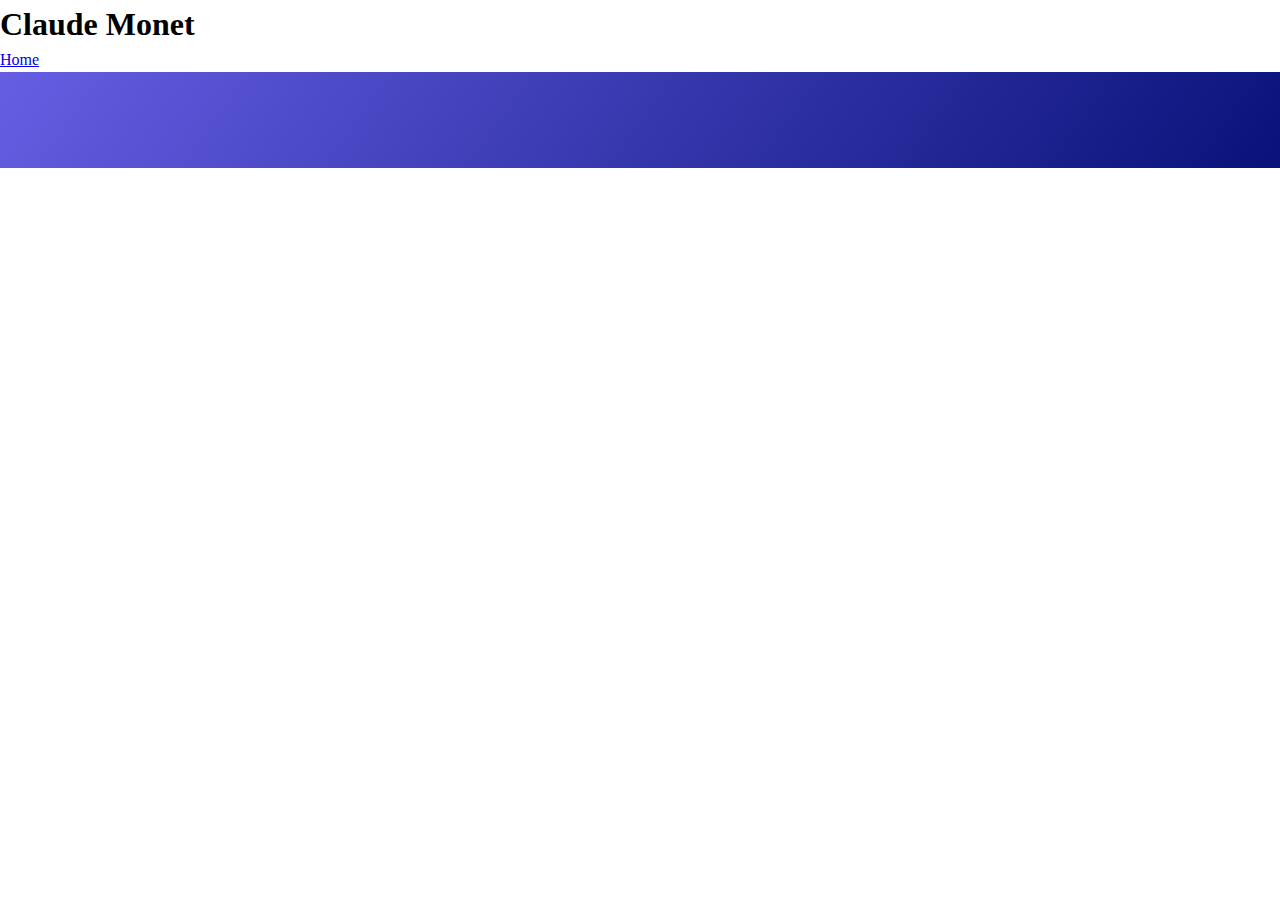
==== artist.html @ 495d938a "Add second page -- Artist profile" ====
<!doctype html>
<html lang="en">
  <head>
    <meta charset="UTF-8" />
    <meta name="viewport" content="width=device-width, initial-scale=1.0" />
    <link rel="stylesheet" href="style.css" />
    <link rel="icon" href="assets/color-icon.png" type="image/x-icon" />
    <title>Random Gallery</title>
  </head>
  <body>
    <header>
      <hgroup>
        <h1 class="artist__gallery__title">Claude Monet</h1>
        <a href="index.html">Home</a>
      </hgroup>
    </header>
    <main>
      <div class="art__container"></div>
    </main>
    <script src="artist.js"></script>
  </body>
</html>
---- style.css ----
/* Josh Comeau's Modern CSS Reset */
/*
  1. Use a more-intuitive box-sizing model.
*/
*,
*::before,
*::after {
  box-sizing: border-box;
}

/*
    2. Remove default margin
  */
* {
  margin: 0;
}

/*
    Typographic tweaks!
    3. Add accessible line-height
    4. Improve text rendering
  */
body {
  line-height: 1.5;
  -webkit-font-smoothing: antialiased;
}

/*
    5. Improve media defaults
  */
img,
picture,
video,
canvas,
svg {
  display: block;
  max-width: 100%;
}

/*
    6. Remove built-in form typography styles
  */
input,
button,
textarea,
select {
  font: inherit;
}

/*
    7. Avoid text overflows
  */
p,
h1,
h2,
h3,
h4,
h5,
h6 {
  overflow-wrap: break-word;
}

/*
    8. Create a root stacking context
  */
#root,
#__next {
  isolation: isolate;
}

/* END CSS RESET */

.art__container {
  display: flex;
  flex-wrap: wrap;
  justify-content: center;
  align-items: center;
  gap: 5rem;
  flex-direction: row;
  background: linear-gradient(
    126deg,
    rgba(101, 94, 227, 1) 0%,
    rgba(9, 18, 121, 1) 100%
  );
  padding: 3rem;
}

.artwork__container {
  width: 25rem;
  display: flex;
  flex-direction: column;
  justify-content: center;
  align-items: center;
  text-align: center;
}

.item__image__container {
  max-width: 40rem;
  height: auto;
  border: 0.5rem inset rgb(122, 118, 118);
  border-radius: 0.25rem;
}
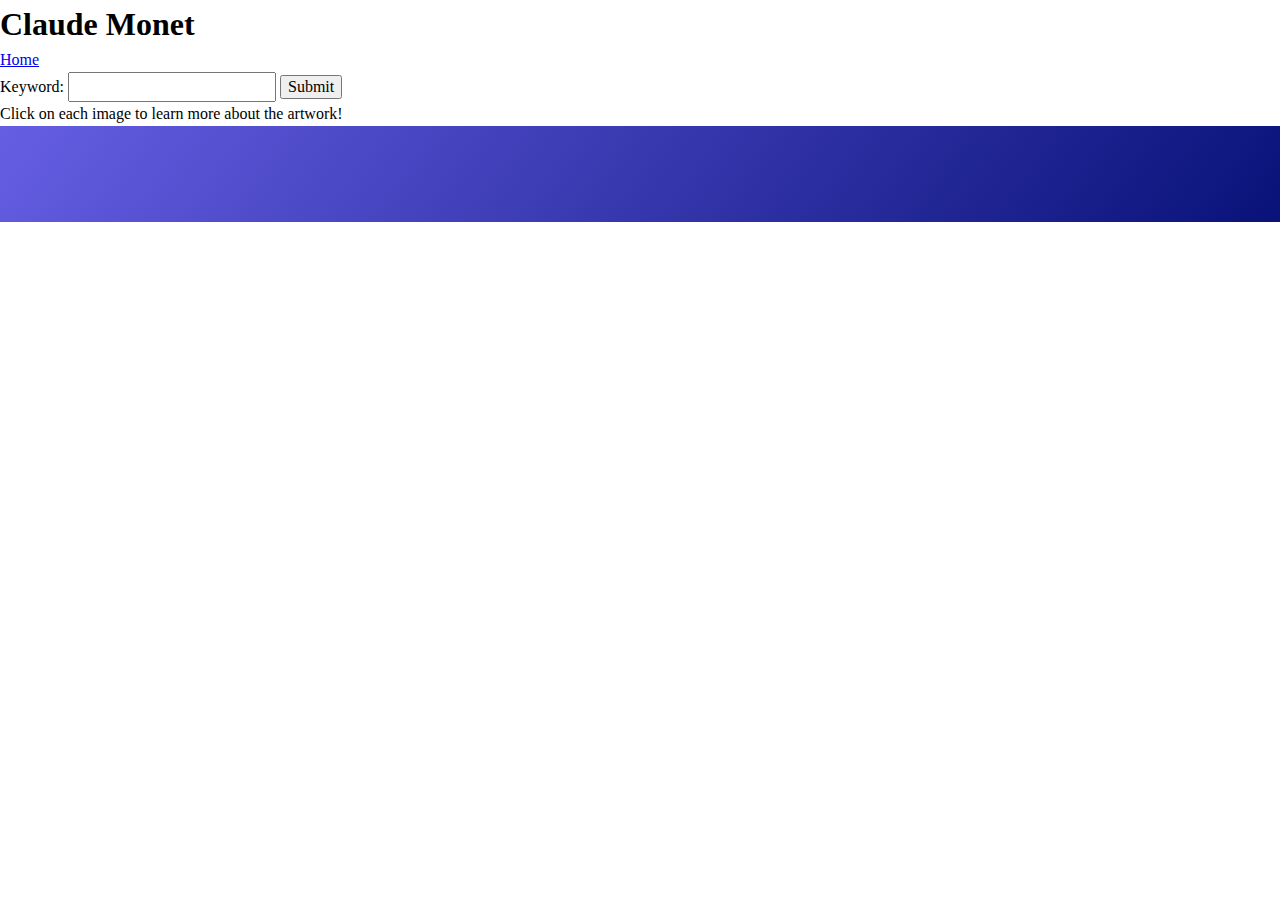
==== commit d2e7fdf6: "Allow user to search on gallery page" ====
--- a/artist.html
+++ b/artist.html
@@ -15,6 +15,15 @@
       </hgroup>
     </header>
     <main>
+      <section class="gallery__form__container"></section>
+        <form class="gallery__form">
+          <label for="gallery__form__input">Keyword: </label>
+          <input type="text" name="gallery__form__input" id="gallery__form__input" />
+
+          <input type="submit" value="Submit" />
+        </form>
+      </section>
+      <p>Click on each image to learn more about the artwork!</p>
       <div class="art__container"></div>
     </main>
     <script src="artist.js"></script>
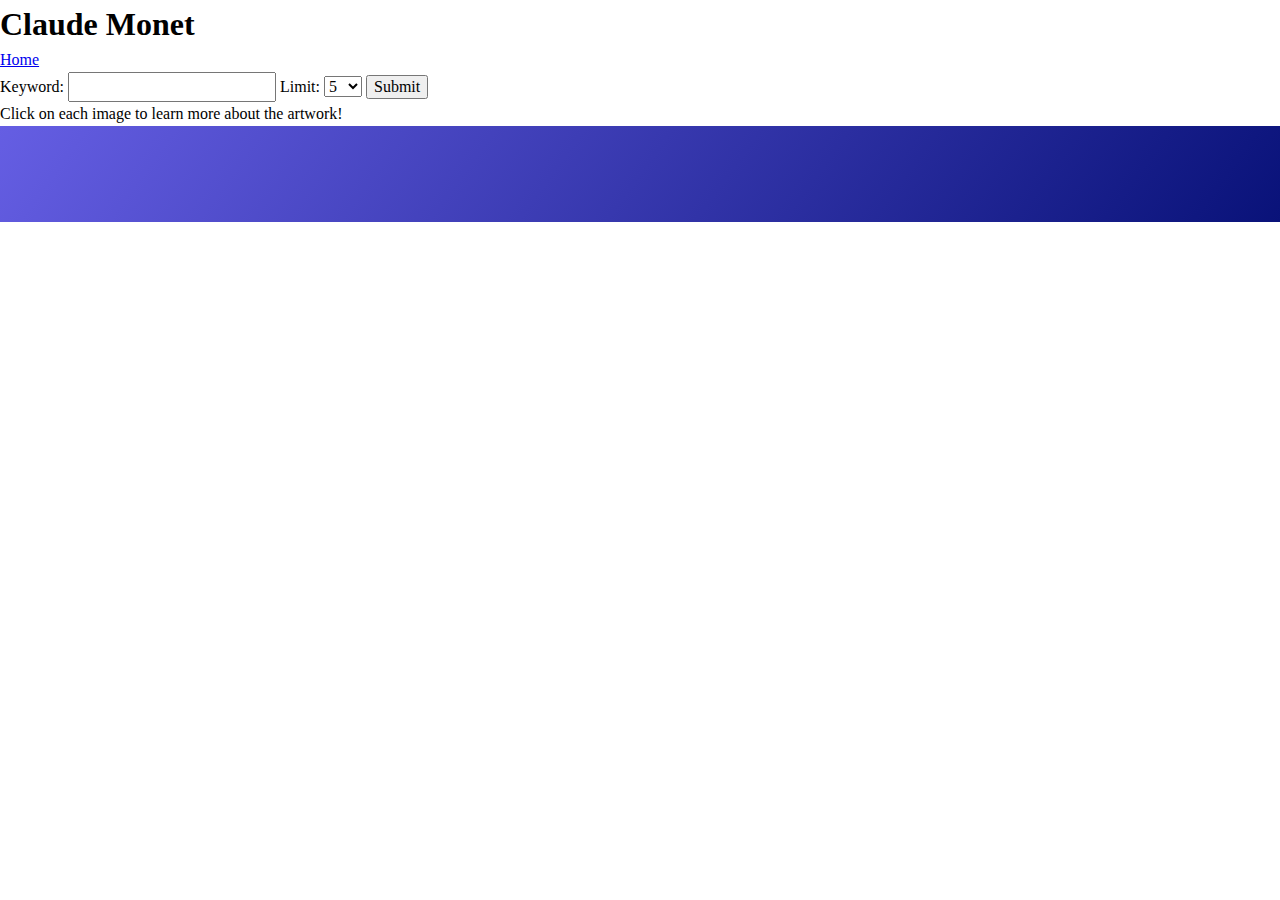
==== commit 27d2fb90: "Allow user to select limit of images - gallery" ====
--- a/artist.html
+++ b/artist.html
@@ -15,14 +15,30 @@
       </hgroup>
     </header>
     <main>
-      <section class="gallery__form__container"></section>
+      <section class="gallery__form__container">
         <form class="gallery__form">
           <label for="gallery__form__input">Keyword: </label>
-          <input type="text" name="gallery__form__input" id="gallery__form__input" />
+          <input
+            type="text"
+            name="gallery__form__input"
+            id="gallery__form__input"
+          />
+
+
+        
+        
+          <label for="limit__form__input">Limit: </label>
+          <select id="limit__form__input" name="limit__form__input">
+            <option value="5">5</option>
+            <option value="10">10</option>
+            <option value="25">25</option>
+            <option value="50">50</option>
+          </select>
 
           <input type="submit" value="Submit" />
         </form>
       </section>
+
       <p>Click on each image to learn more about the artwork!</p>
       <div class="art__container"></div>
     </main>
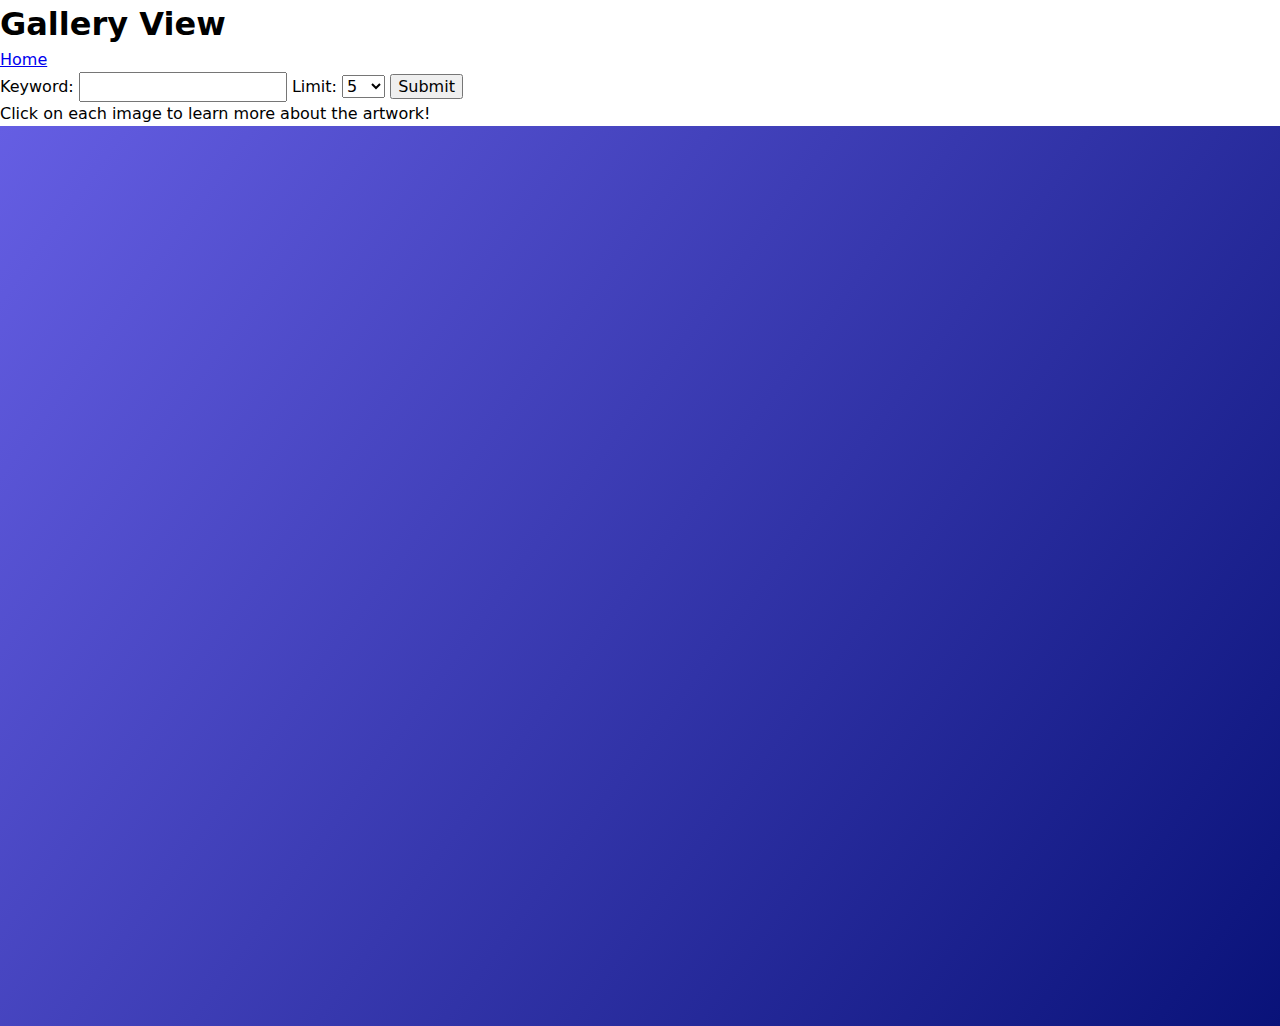
==== commit 8ab611ba: "Connect two pages via url queries" ====
--- a/artist.html
+++ b/artist.html
@@ -5,12 +5,12 @@
     <meta name="viewport" content="width=device-width, initial-scale=1.0" />
     <link rel="stylesheet" href="style.css" />
     <link rel="icon" href="assets/color-icon.png" type="image/x-icon" />
-    <title>Random Gallery</title>
+    <title>Gallery View</title>
   </head>
   <body>
     <header>
       <hgroup>
-        <h1 class="artist__gallery__title">Claude Monet</h1>
+        <h1 class="artist__gallery__title">Gallery View</h1>
         <a href="index.html">Home</a>
       </hgroup>
     </header>
--- a/style.css
+++ b/style.css
@@ -13,6 +13,7 @@
   */
 * {
   margin: 0;
+  font-family: system-ui, -apple-system, BlinkMacSystemFont, 'Segoe UI', Roboto, Oxygen, Ubuntu, Cantarell, 'Open Sans', 'Helvetica Neue', sans-serif;
 }
 
 /*
@@ -83,6 +84,8 @@
     rgba(9, 18, 121, 1) 100%
   );
   padding: 3rem;
+  min-height: 100vh;
+  color: rgb(224, 224, 224);
 }
 
 .artwork__container {
